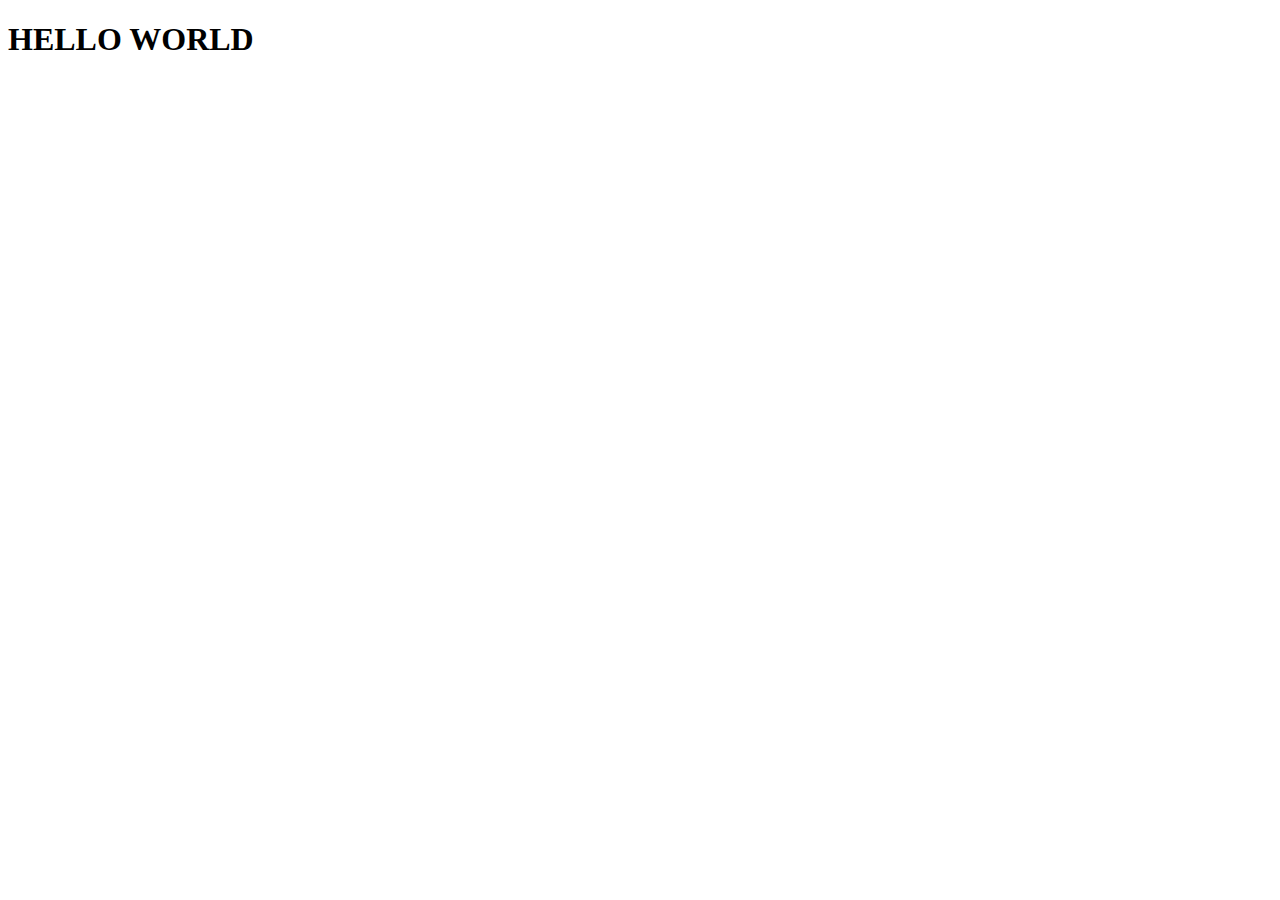
==== src/index.html @ cbdd3120 "main html file" ====
<!DOCTYPE html>
<html lang="fr">
<head>
    <meta charset="UTF-8">
    <meta name="viewport" content="width=device-width, initial-scale=1.0">
    <title>Portfolio Yanis MINGAM</title>
</head>
<body>
    <h1>HELLO WORLD</h1>
</body>
</html>
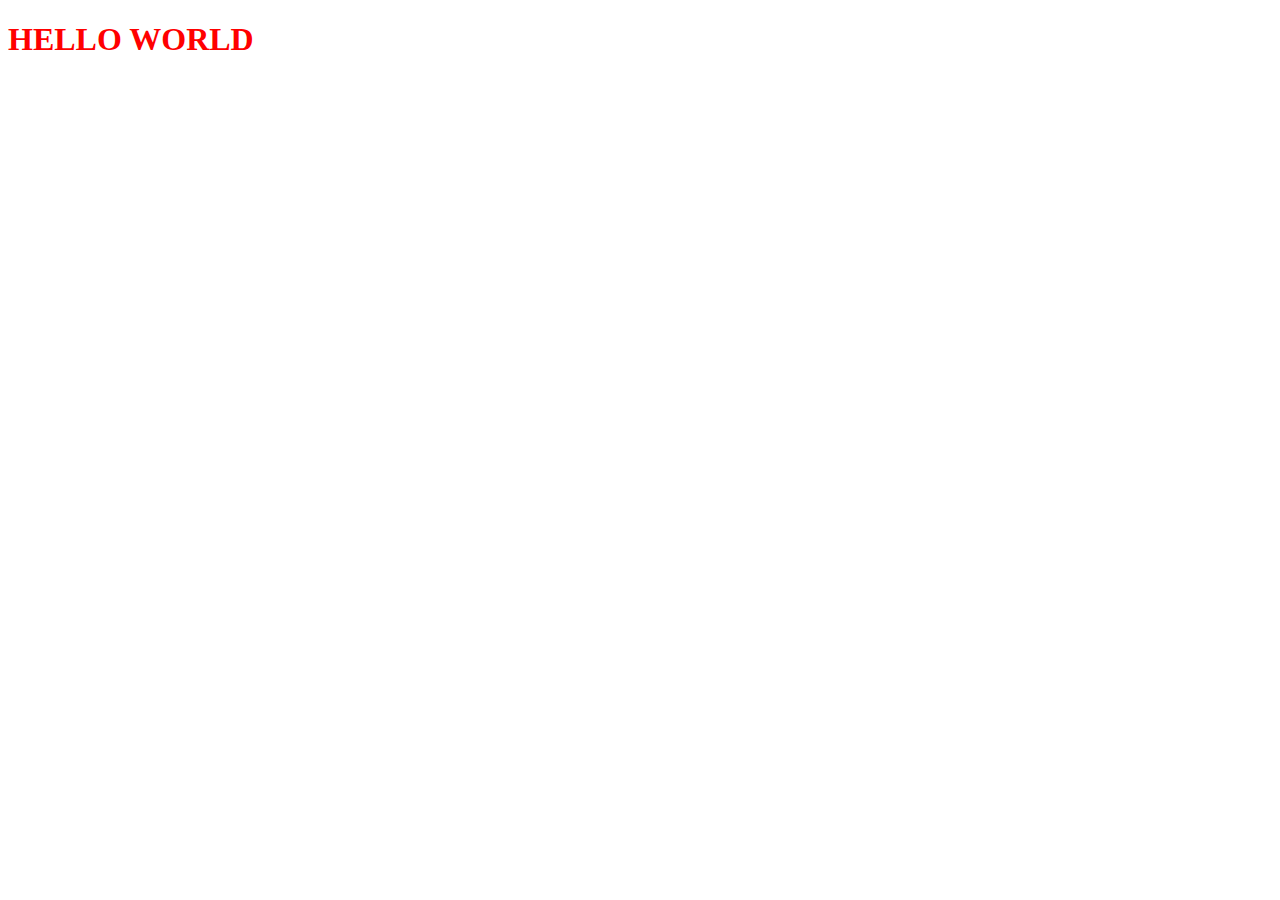
==== commit a5885908: "change of structure" ====
--- a/src/index.html
+++ b/src/index.html
@@ -3,6 +3,7 @@
 <head>
     <meta charset="UTF-8">
     <meta name="viewport" content="width=device-width, initial-scale=1.0">
+    <link rel="stylesheet" href="style.css">
     <title>Portfolio Yanis MINGAM</title>
 </head>
 <body>
--- a/src/style.css
+++ b/src/style.css
@@ -0,0 +1,3 @@
+* {
+    color: red;
+}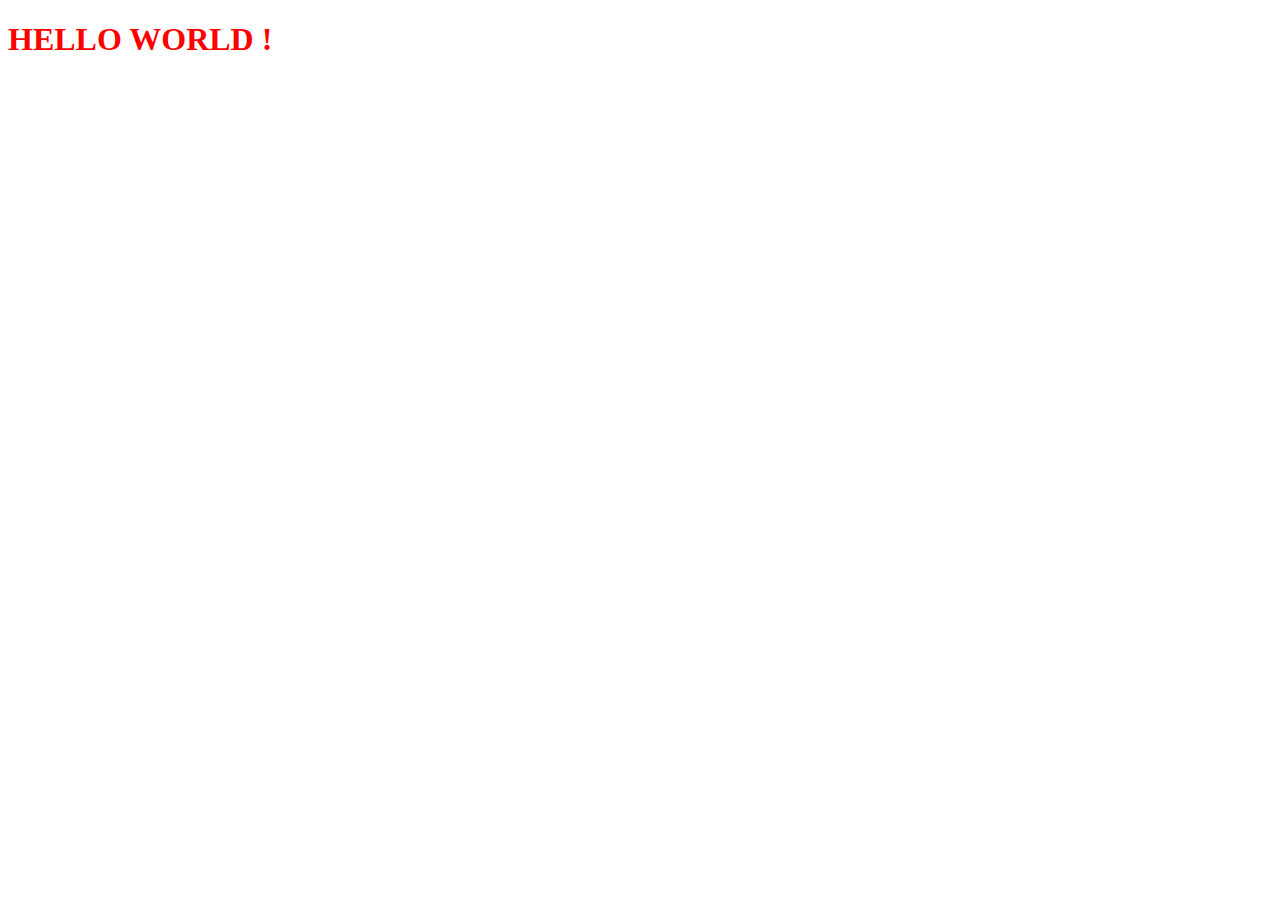
==== commit bd621ada: "html location changed" ====
--- a/src/index.html
+++ b/src/index.html
@@ -7,6 +7,6 @@
     <title>Portfolio Yanis MINGAM</title>
 </head>
 <body>
-    <h1>HELLO WORLD</h1>
+    <h1>HELLO WORLD !</h1>
 </body>
 </html>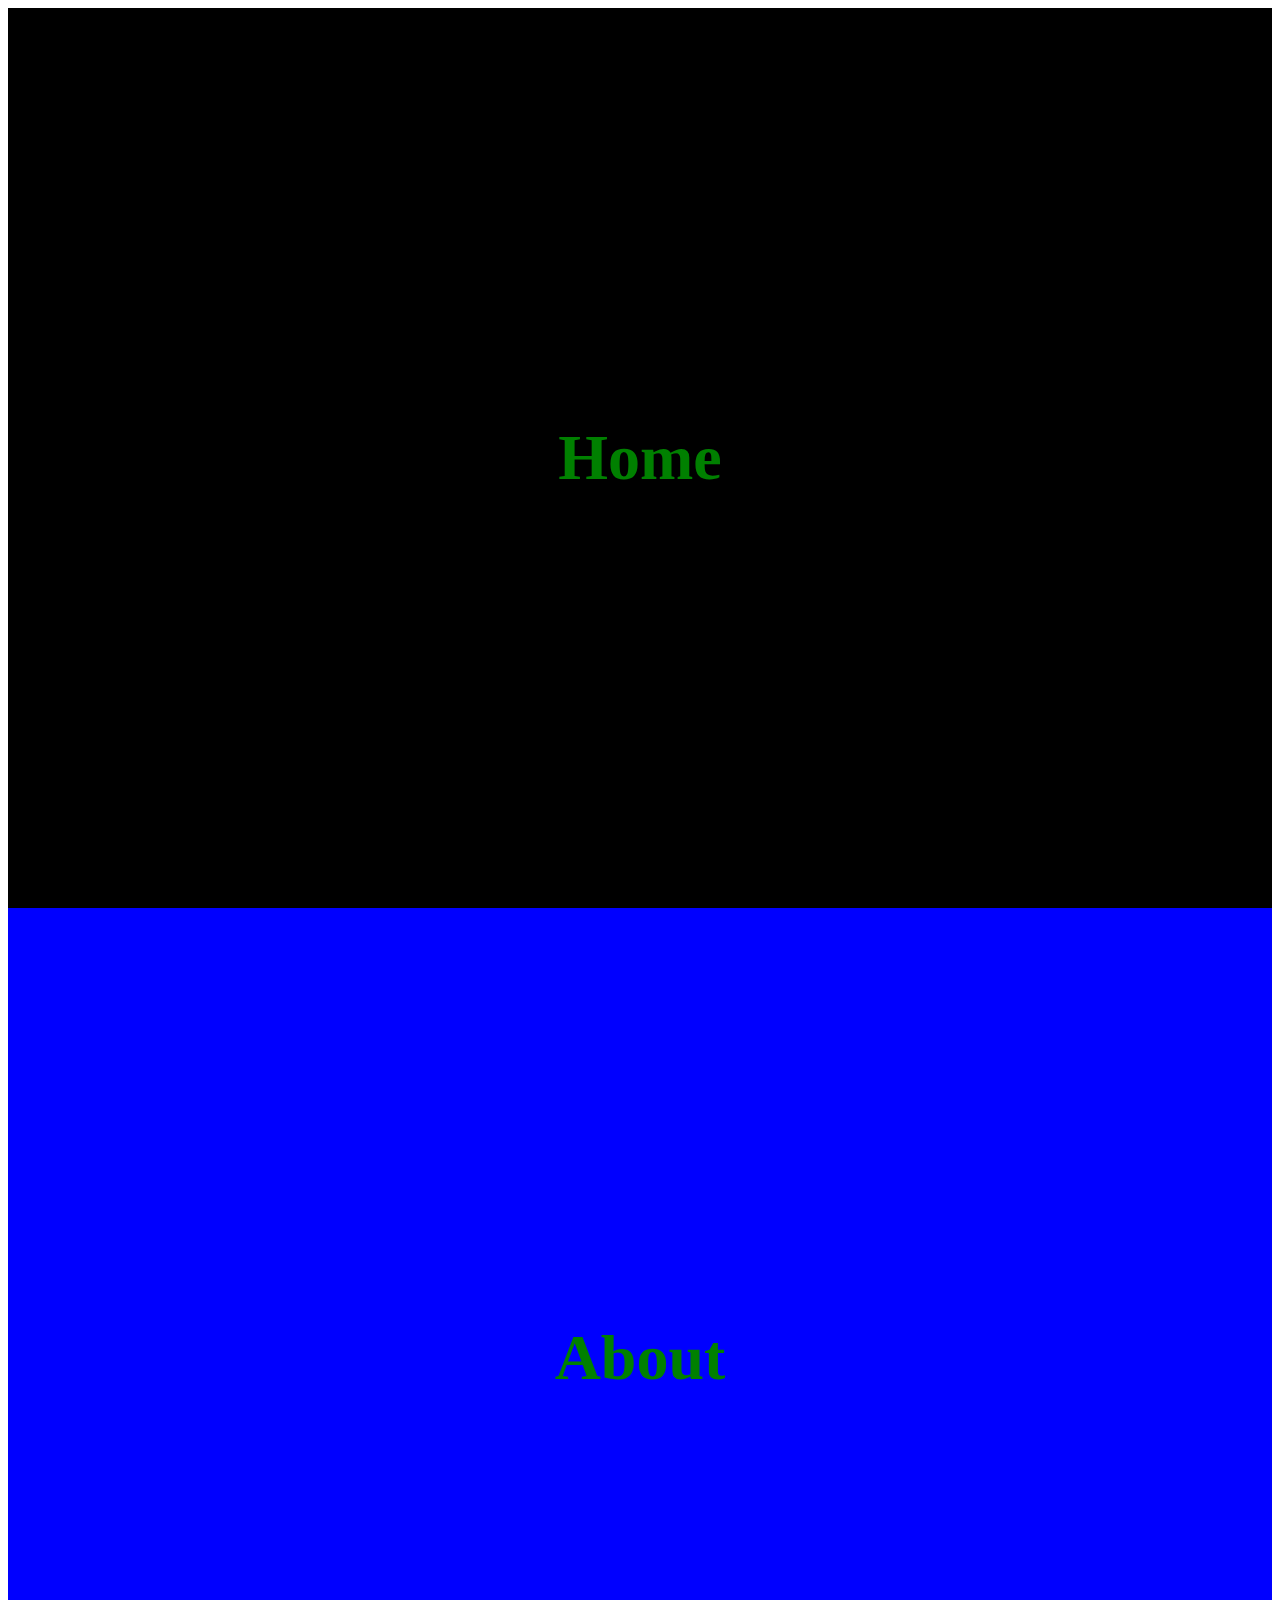
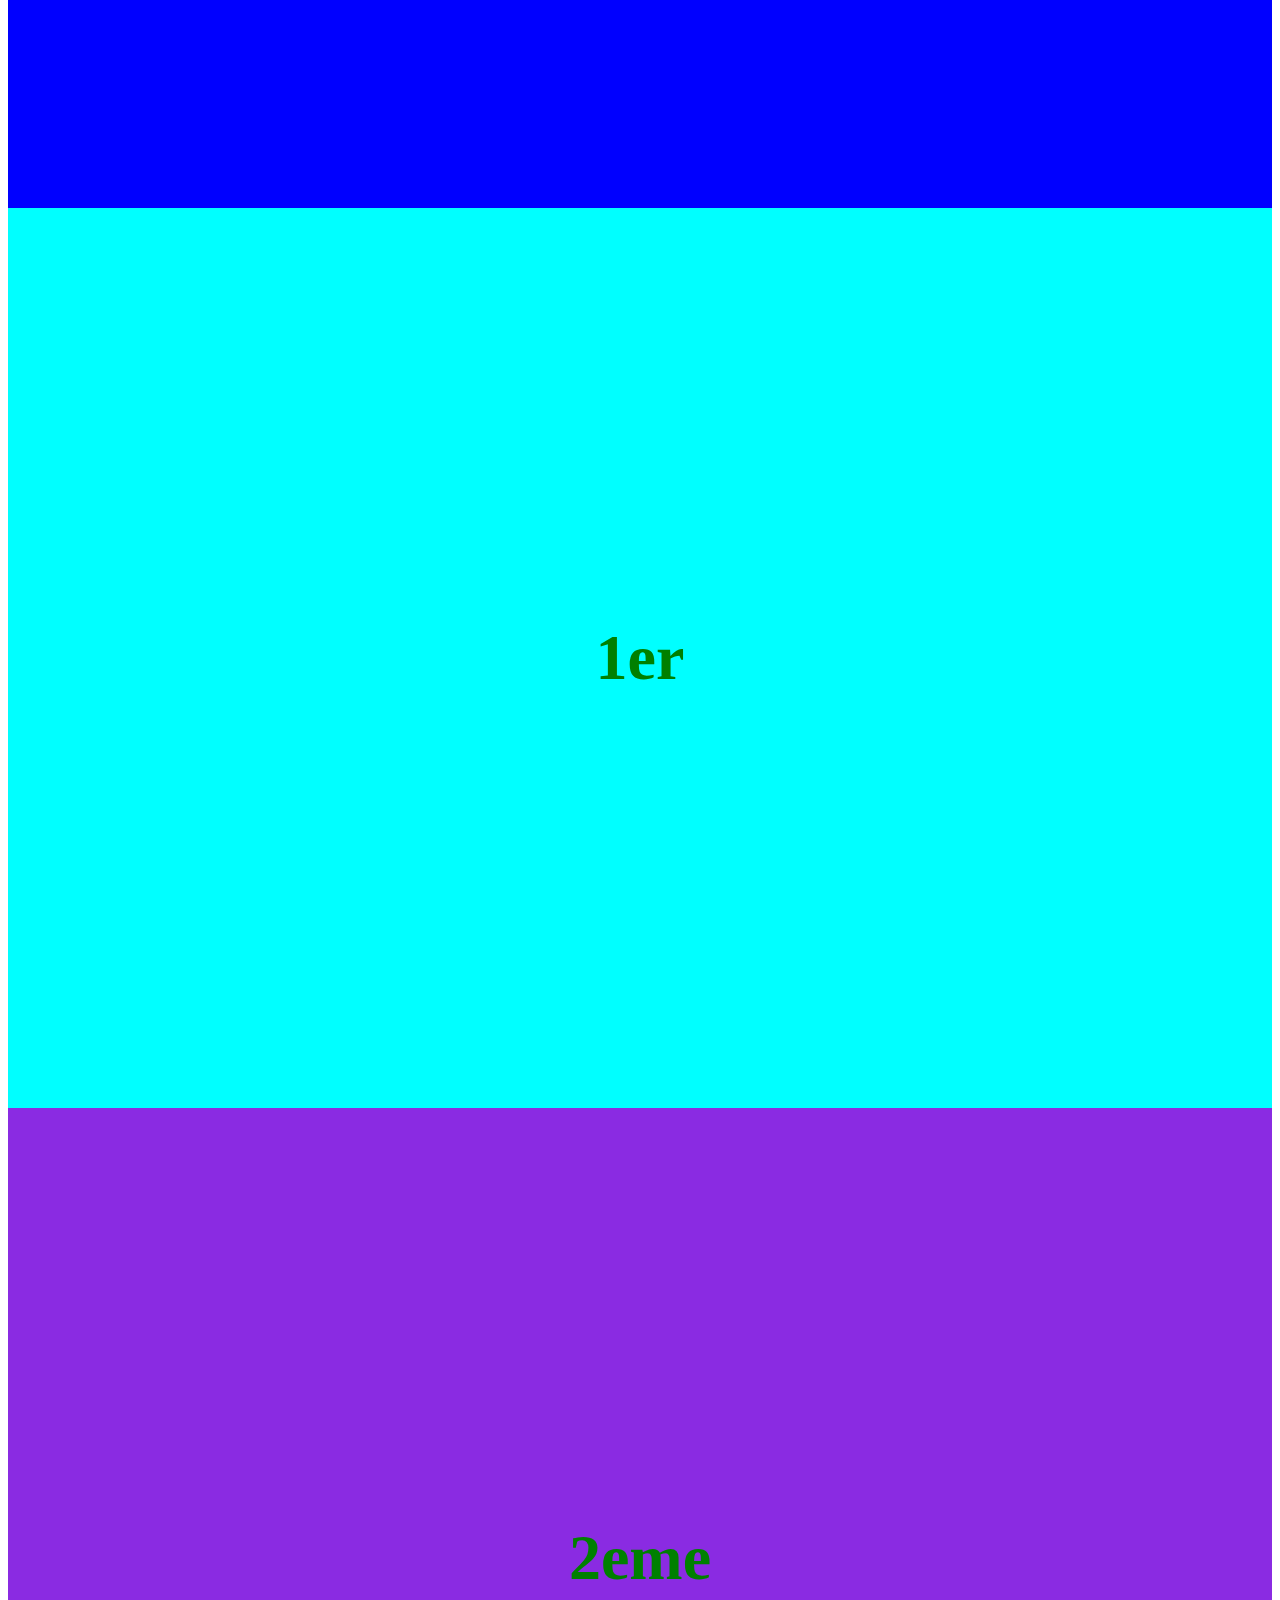
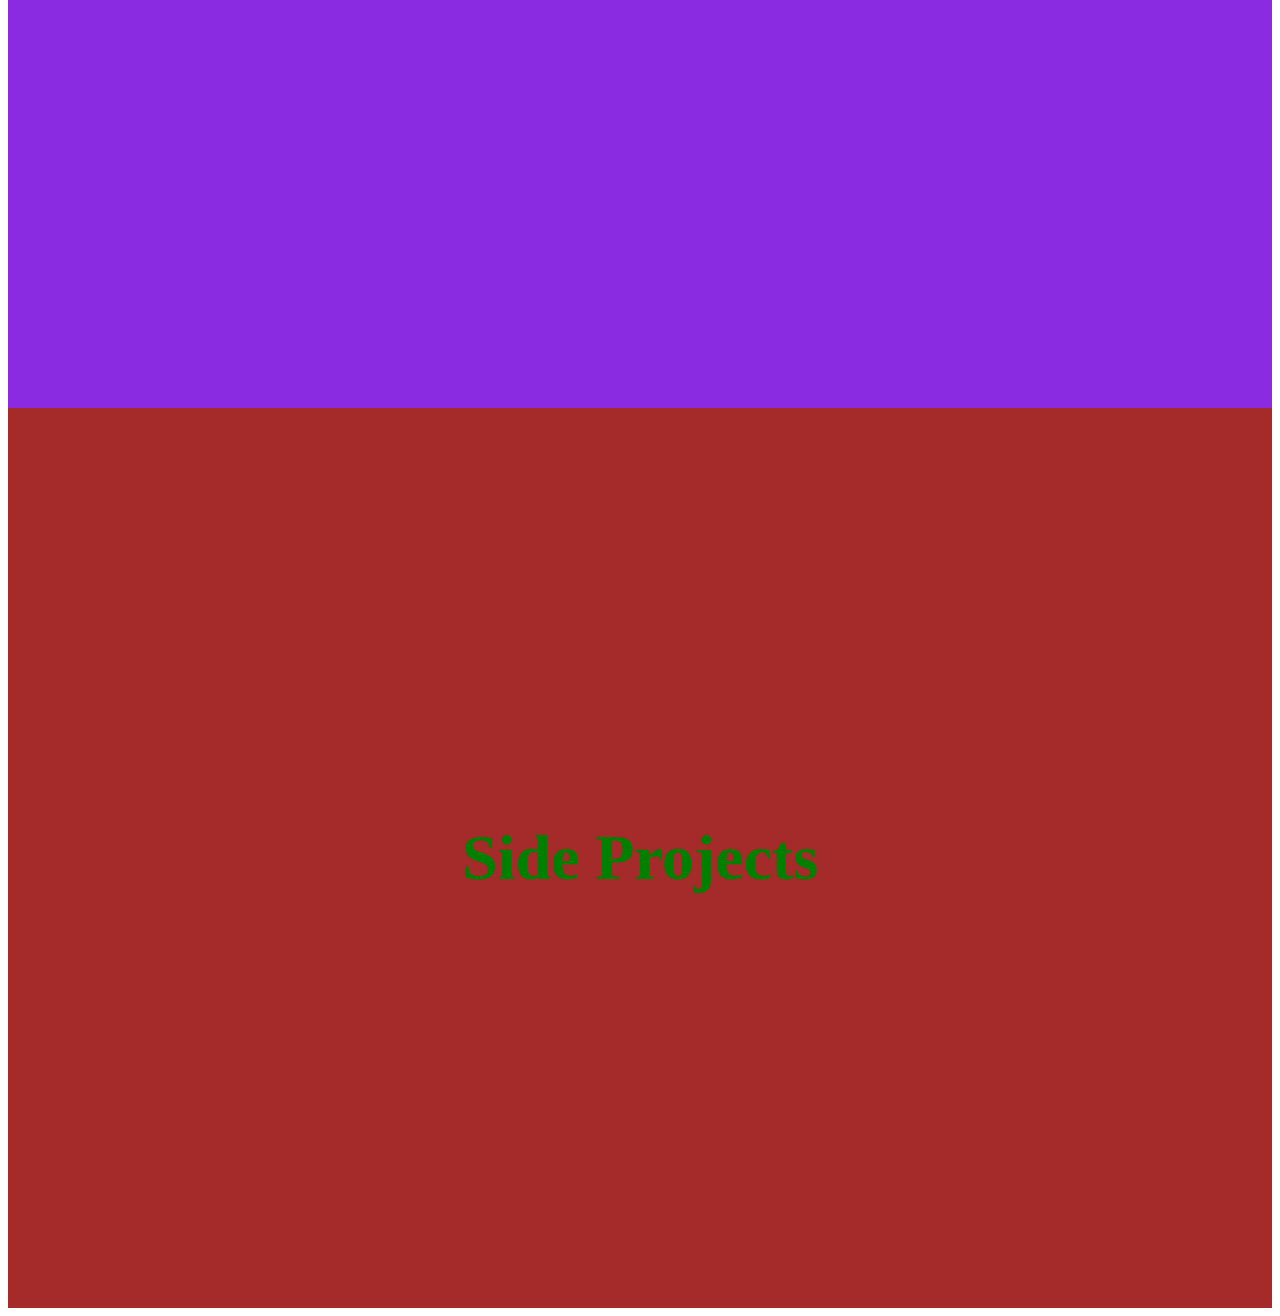
==== commit 8b4e1739: "update html / css" ====
--- a/src/index.html
+++ b/src/index.html
@@ -1,12 +1,26 @@
 <!DOCTYPE html>
-<html lang="fr">
-<head>
-    <meta charset="UTF-8">
-    <meta name="viewport" content="width=device-width, initial-scale=1.0">
-    <link rel="stylesheet" href="style.css">
-    <title>Portfolio Yanis MINGAM</title>
-</head>
-<body>
-    <h1>HELLO WORLD !</h1>
-</body>
-</html>+    <html lang="fr">
+        <head>
+            <meta charset="UTF-8">
+            <meta name="viewport" content="width=device-width, initial-scale=1.0">
+            <link rel="stylesheet" href="style.css">
+            <title>Portfolio Yanis MINGAM</title>
+        </head>
+        <body>
+            <div id="home" class="full-height">
+                <h1>Home</h1>
+            </div>
+            <div id="about" class="full-height">
+                <h1>About</h1>
+            </div>
+            <div id="premier" class="full-height">
+                <h1>1er</h1>
+            </div>
+            <div id="deuxieme" class="full-height">
+                <h1>2eme</h1>
+            </div>
+            <div id="side_projects" class="full-height">
+                <h1>Side Projects</h1>
+            </div>
+        </body>
+    </html>--- a/src/style.css
+++ b/src/style.css
@@ -1,3 +1,36 @@
+body {
+    min-height: 100vh;
+}
+
 * {
-    color: red;
+    color: green;
+}
+
+.full-height {
+    height: 100vh;
+    width: 100%;
+    display: flex;
+    align-items: center;
+    justify-content: center;
+    font-size: 2em;
+}
+
+#home {
+    background-color: black;
+}
+
+#about {
+    background-color: blue;
+}
+
+#premier {
+    background-color: aqua;
+}
+
+#deuxieme {
+    background-color: blueviolet;
+}
+
+#side_projects {
+    background-color: brown;
 }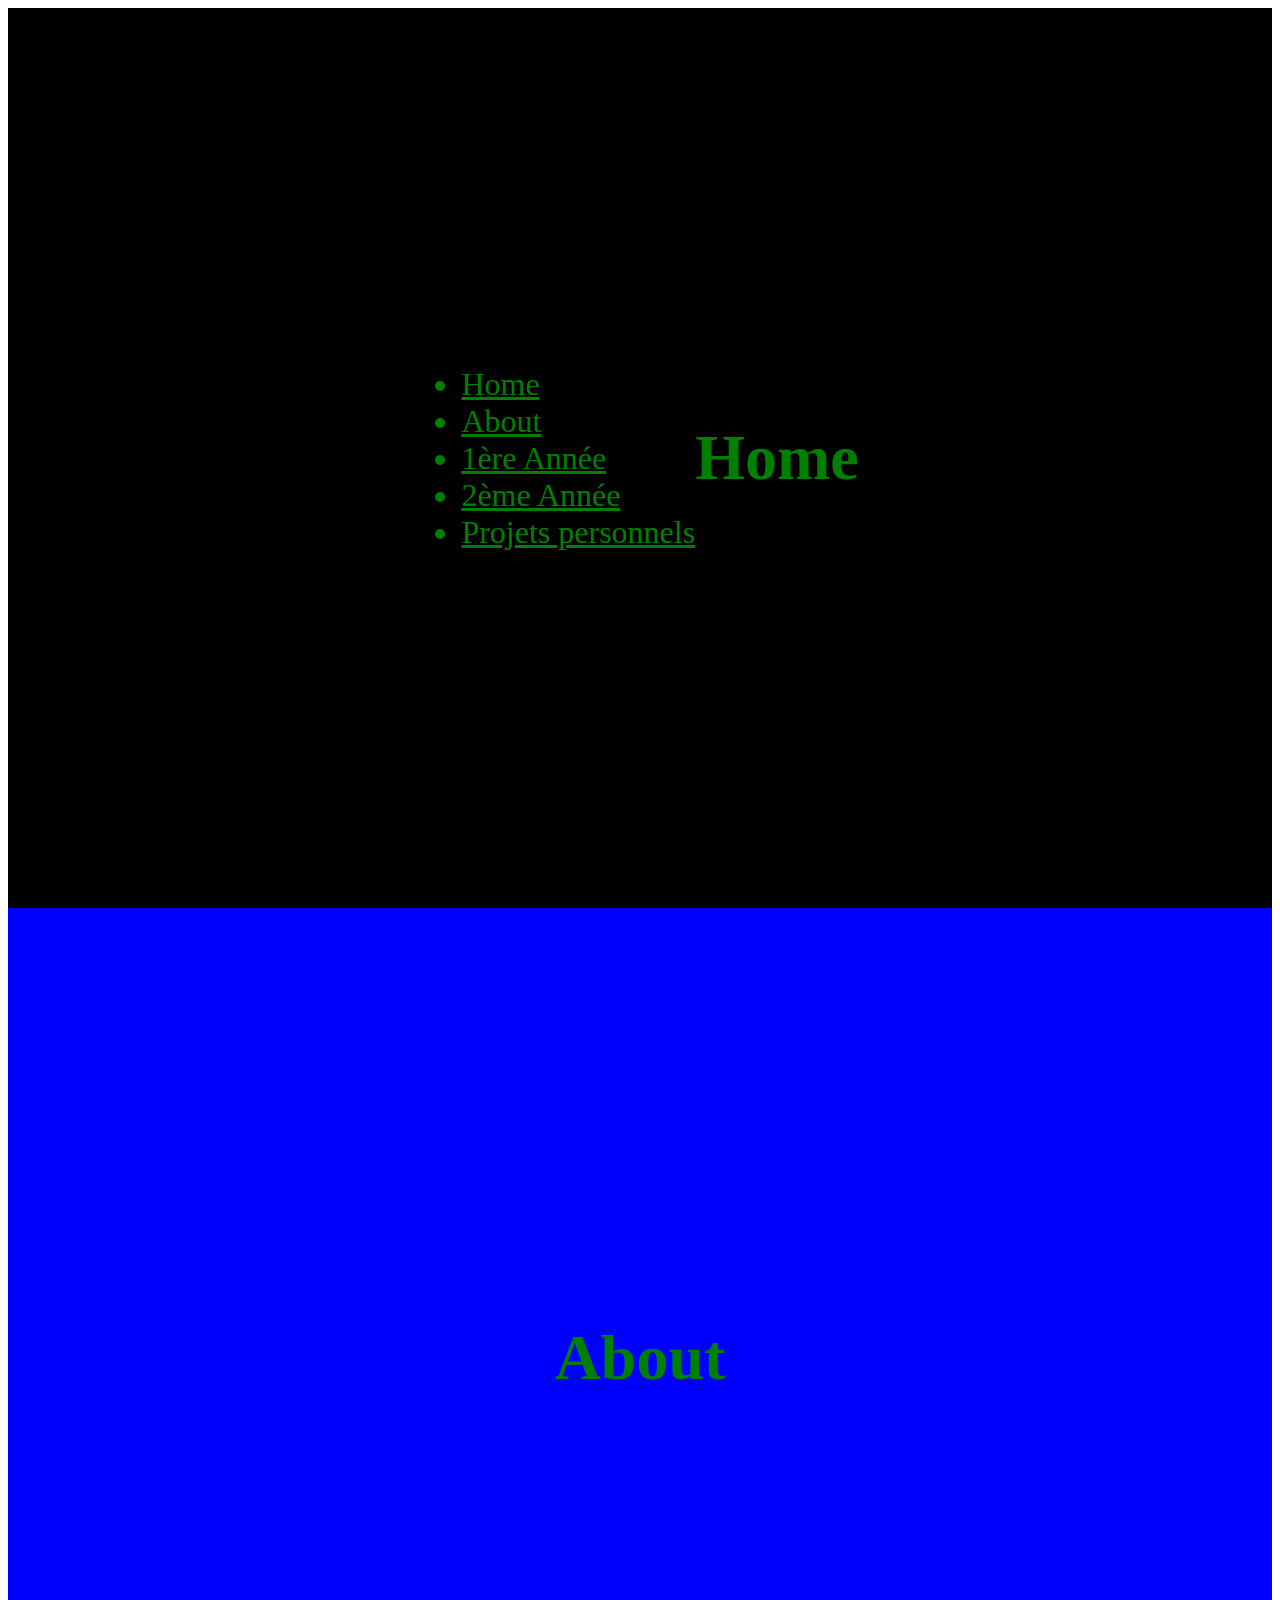
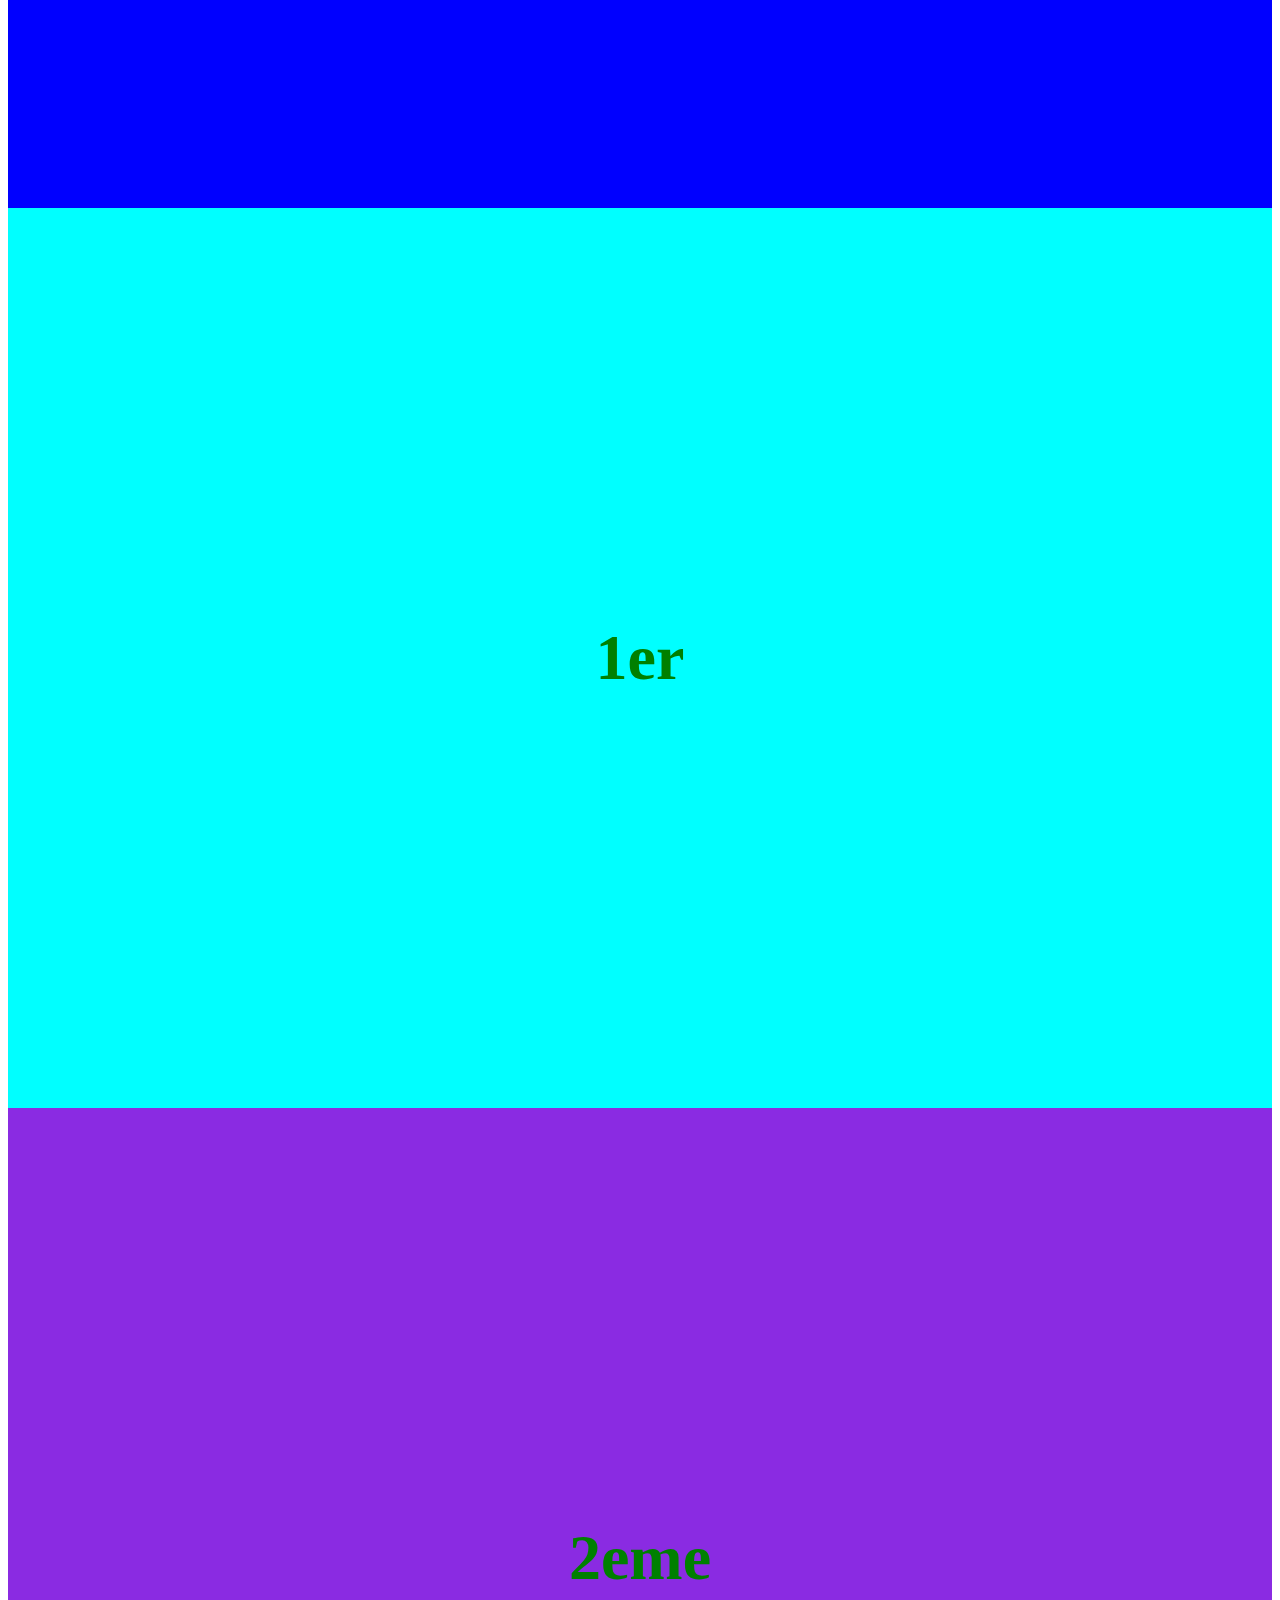
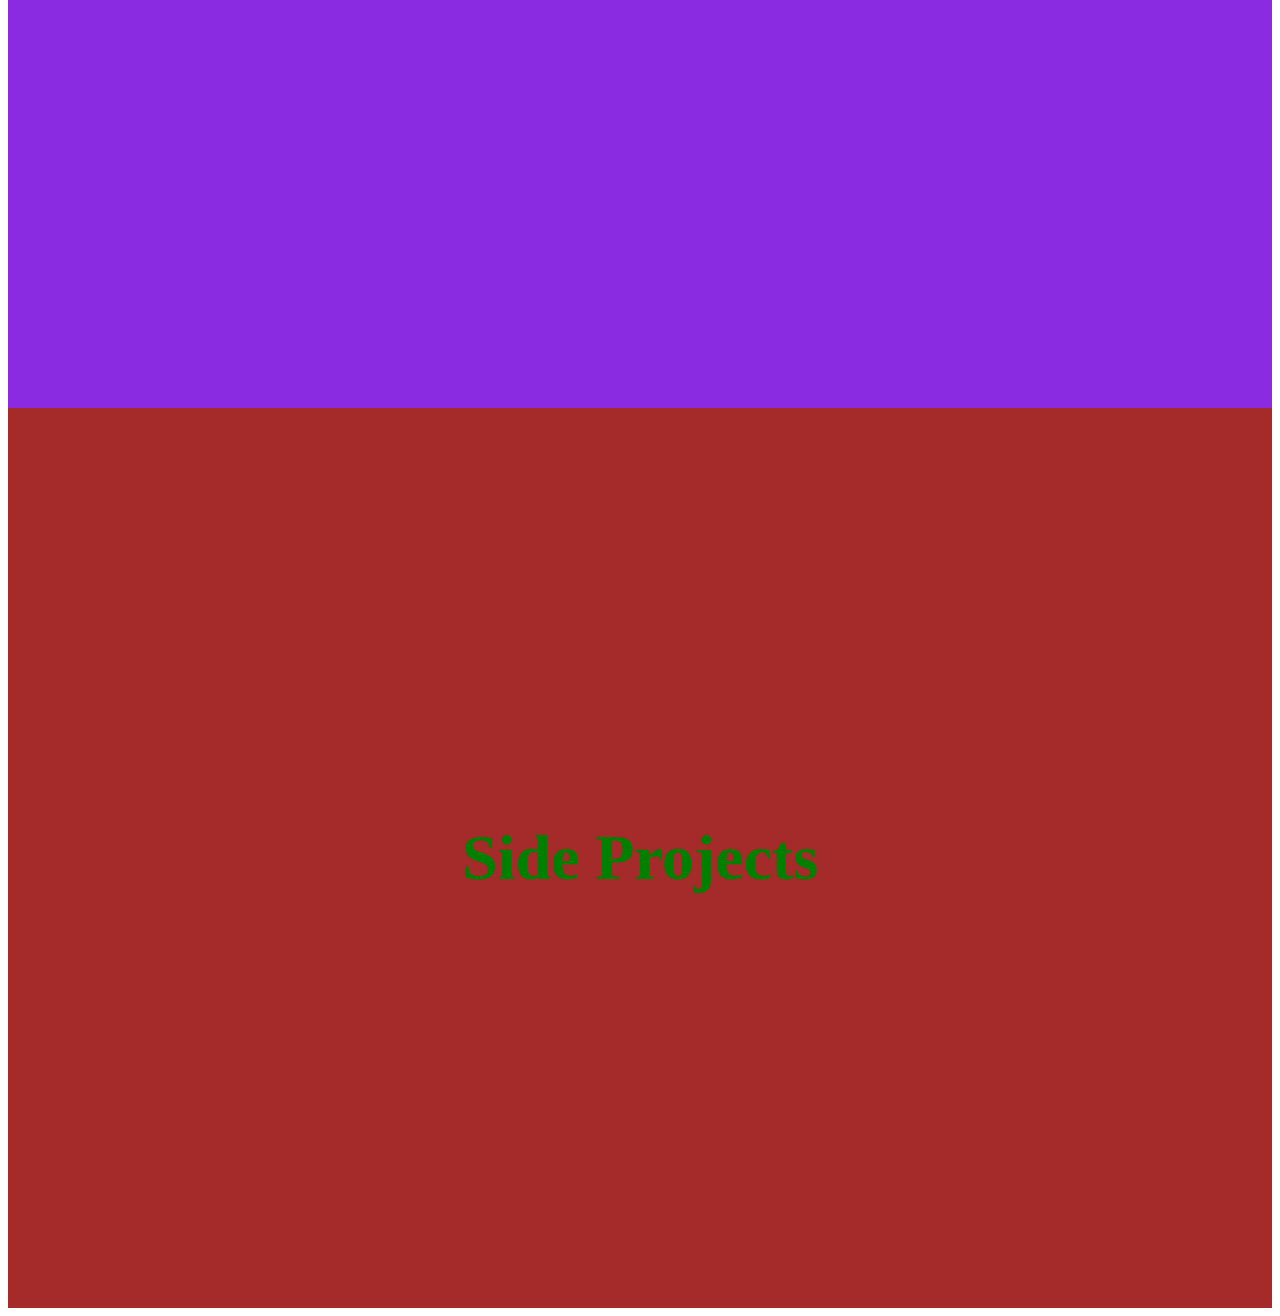
==== commit f4f93a2b: "adding nav menu basic structure" ====
--- a/src/index.html
+++ b/src/index.html
@@ -8,6 +8,13 @@
         </head>
         <body>
             <div id="home" class="full-height">
+                <ul class="menu">
+                    <li><a href="#home">Home</a></li>
+                    <li><a href="#about">About</a></li>
+                    <li><a href="#premier">1ère Année</a></li>
+                    <li><a href="#deuxieme">2ème Année</a></li>
+                    <li><a href="#side_projects">Projets personnels</a></li>
+                </ul>
                 <h1>Home</h1>
             </div>
             <div id="about" class="full-height">
